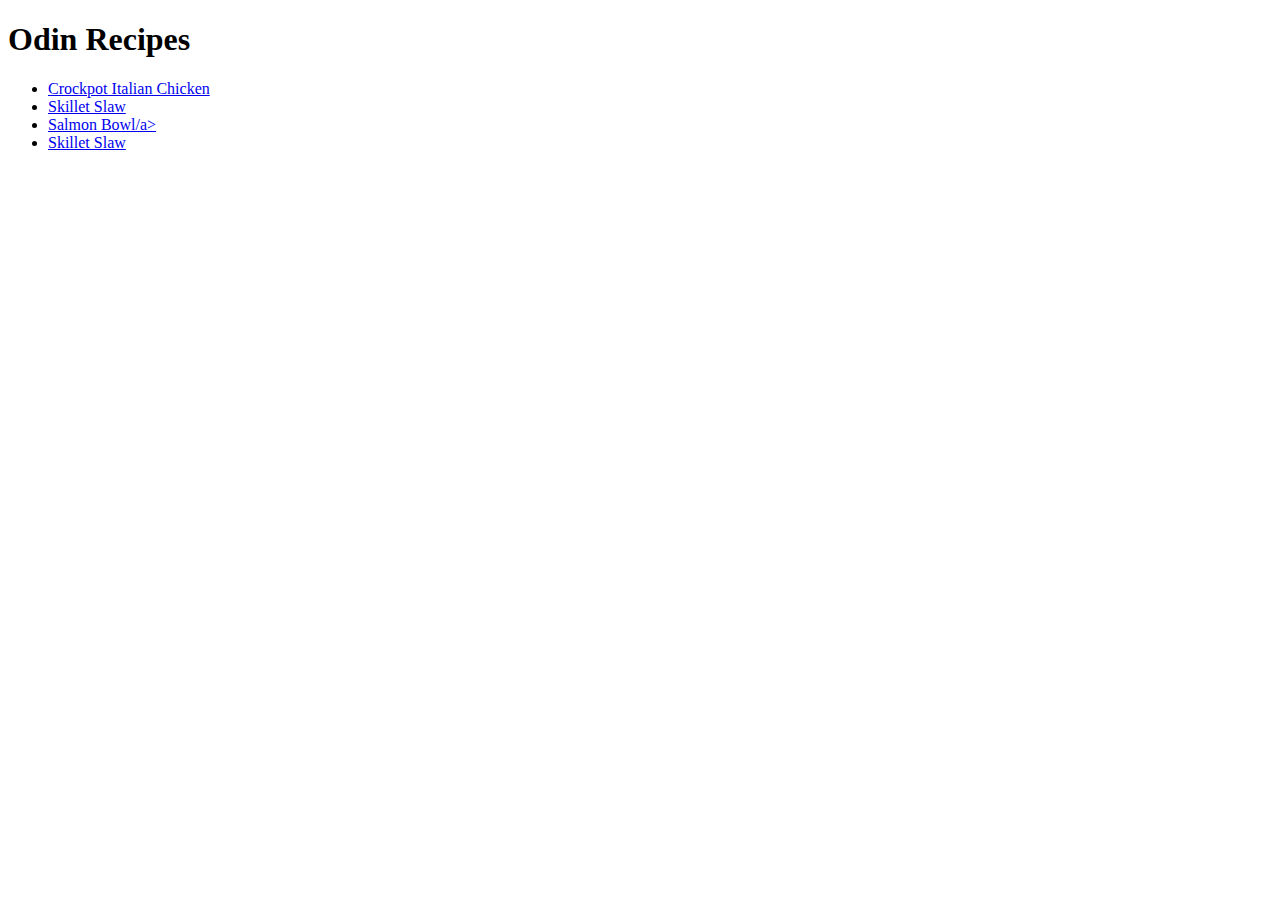
==== index.html @ a2530cf9 "*Odin Recipes Projects" ====
<!DOCTYPE html>
<html lang="en">
    <head>
        <meta http-equiv="Content-Type" content="text/html;charset=UTF-8">
        <title>Odin-Recipes</title>
    </head>
    <body>

        <h1>Odin Recipes</h1>
        <ul>
            <li>
                <a href="recipes/Crockpot Italian Chicken.html?=recipes">Crockpot Italian Chicken</a>
            </li>
            <li>
                <a href="recipes/Skillet Slaw.html?=re cipes">Skillet Slaw</a>
            </li>
            <li>
                <a href="recipes/Skillet Slaw.html?=re cipes">Salmon Bowl/a>
            </li>
            <li>
                <a href="recipes/Skillet Slaw.html?=re cipes">Skillet Slaw</a>
            </li>
        </ul>
       
        
        
       
        
    </body>
</html>
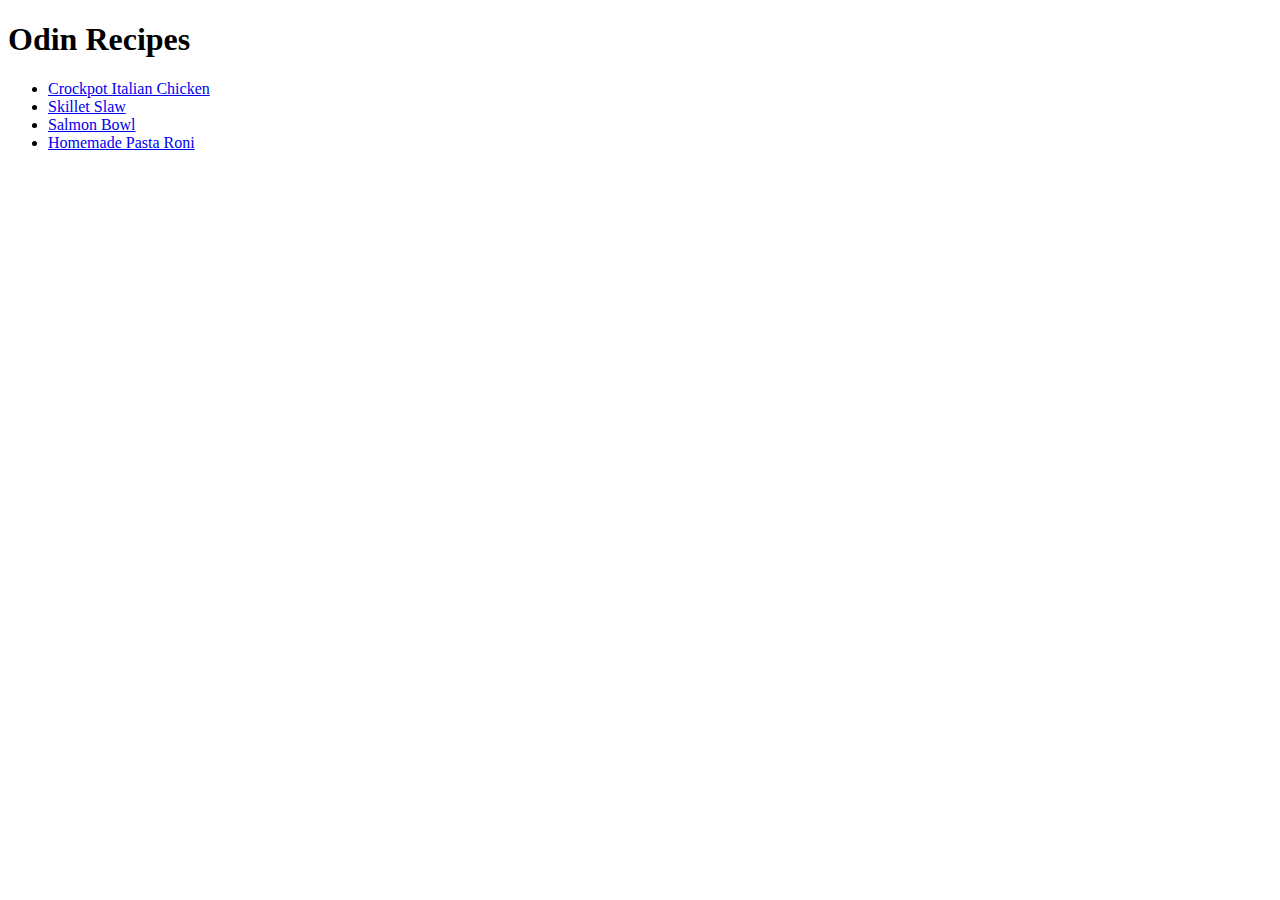
==== commit 96c14b5d: "index page" ====
--- a/index.html
+++ b/index.html
@@ -12,13 +12,13 @@
                 <a href="recipes/Crockpot Italian Chicken.html?=recipes">Crockpot Italian Chicken</a>
             </li>
             <li>
-                <a href="recipes/Skillet Slaw.html?=re cipes">Skillet Slaw</a>
+                <a href="recipes/Skillet Slaw.html?=recipes">Skillet Slaw</a>
             </li>
             <li>
-                <a href="recipes/Skillet Slaw.html?=re cipes">Salmon Bowl/a>
+                <a href="recipes/Salmon-Bowl.html?=recipes">Salmon Bowl</a>
             </li>
             <li>
-                <a href="recipes/Skillet Slaw.html?=re cipes">Skillet Slaw</a>
+                <a href="recipes/Homemade-Pasta-Roni.html?=recipes">Homemade Pasta Roni</a>
             </li>
         </ul>
        
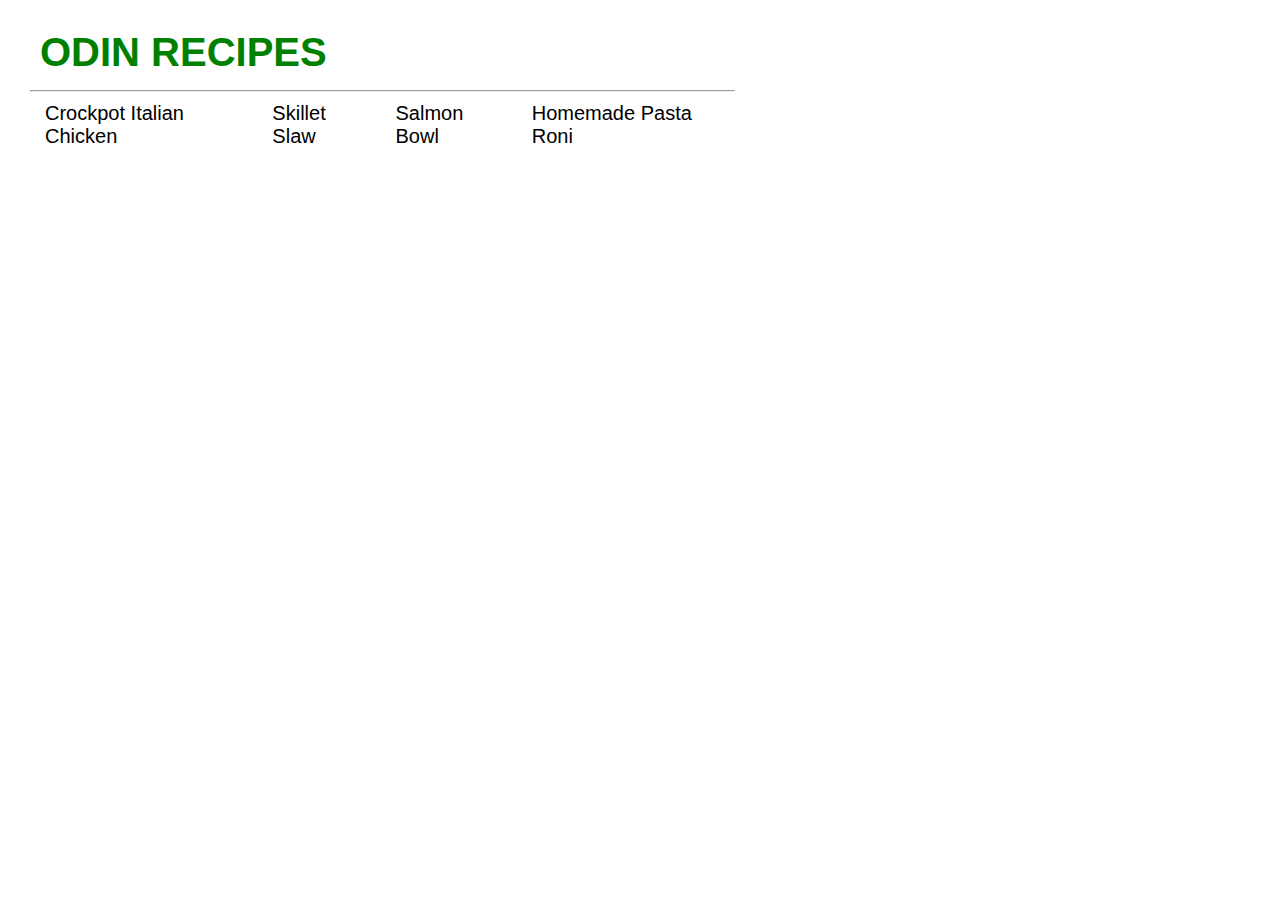
==== commit 2b778be1: "created external style sheet for the recipes pages linked the style sheet to  my index and recipes p" ====
--- a/index.html
+++ b/index.html
@@ -3,22 +3,25 @@
     <head>
         <meta http-equiv="Content-Type" content="text/html;charset=UTF-8">
         <title>Odin-Recipes</title>
+        <link rel="stylesheet" href="css/styles.css">
     </head>
     <body>
 
         <h1>Odin Recipes</h1>
-        <ul>
+
+        <hr>
+        <ul class="recipe-items">
             <li>
-                <a href="recipes/Crockpot Italian Chicken.html?=recipes">Crockpot Italian Chicken</a>
+                <a href="recipes/crockpot-Italian-chicken.html">Crockpot Italian Chicken</a>
             </li>
             <li>
-                <a href="recipes/Skillet Slaw.html?=recipes">Skillet Slaw</a>
+                <a href="recipes/skillet-slaw.html">Skillet Slaw</a>
             </li>
             <li>
-                <a href="recipes/Salmon-Bowl.html?=recipes">Salmon Bowl</a>
+                <a href="recipes/salmon-bowl.html">Salmon Bowl</a>
             </li>
             <li>
-                <a href="recipes/Homemade-Pasta-Roni.html?=recipes">Homemade Pasta Roni</a>
+                <a href="recipes/homemade-pasta-roni.html">Homemade Pasta Roni</a>
             </li>
         </ul>
        
--- a/css/styles.css
+++ b/css/styles.css
@@ -0,0 +1,89 @@
+* {
+    margin: 0;
+    padding: 0;
+    box-sizing: border-box;
+    font-family: 'Segoe UI', Tahoma, Geneva, Verdana, sans-serif;
+}
+
+html {
+    width: 100vw;
+    max-width: 765px;
+    height: auto;
+
+}
+
+body {
+    margin: 30px;
+}
+h1 {
+    font-size: 40px;
+    font-weight: 700;
+    margin:  15px 10px;
+    color: green;
+    text-transform: uppercase;
+}
+
+
+ul {
+    display: flex;
+    flex-wrap: nowrap;
+    
+}
+ ul > li {
+    list-style: none;
+    padding-left: 15px;
+    margin: 10px 15px 0 0;
+    
+ }
+
+ ul li a {
+    font-size: 20px;
+    text-decoration: none;
+    color: #000;
+ }
+
+ ul li a:hover {
+    color: orangered;
+ } 
+
+ @media (max-width: 500px)  {
+    .recipe-items {
+        flex-direction: column;
+        
+    }
+    ul > li {
+        padding-top: 15px;
+    }
+ }
+
+
+ /* recipes styles */
+
+h2,
+h3  {
+    color: orangered;
+    font-size: 25px;
+    margin: 5px 0 0 15px;
+   
+}
+
+
+p {
+    
+    margin: 10px 5px;
+    padding: 10px;
+}
+#ingredients {
+    display: block ;
+    font-style: italic;
+    color: green;
+}
+ol {
+    margin: 0 0 30px 35px;
+    
+}
+ol li {
+    padding: 5px;
+}
+
+
